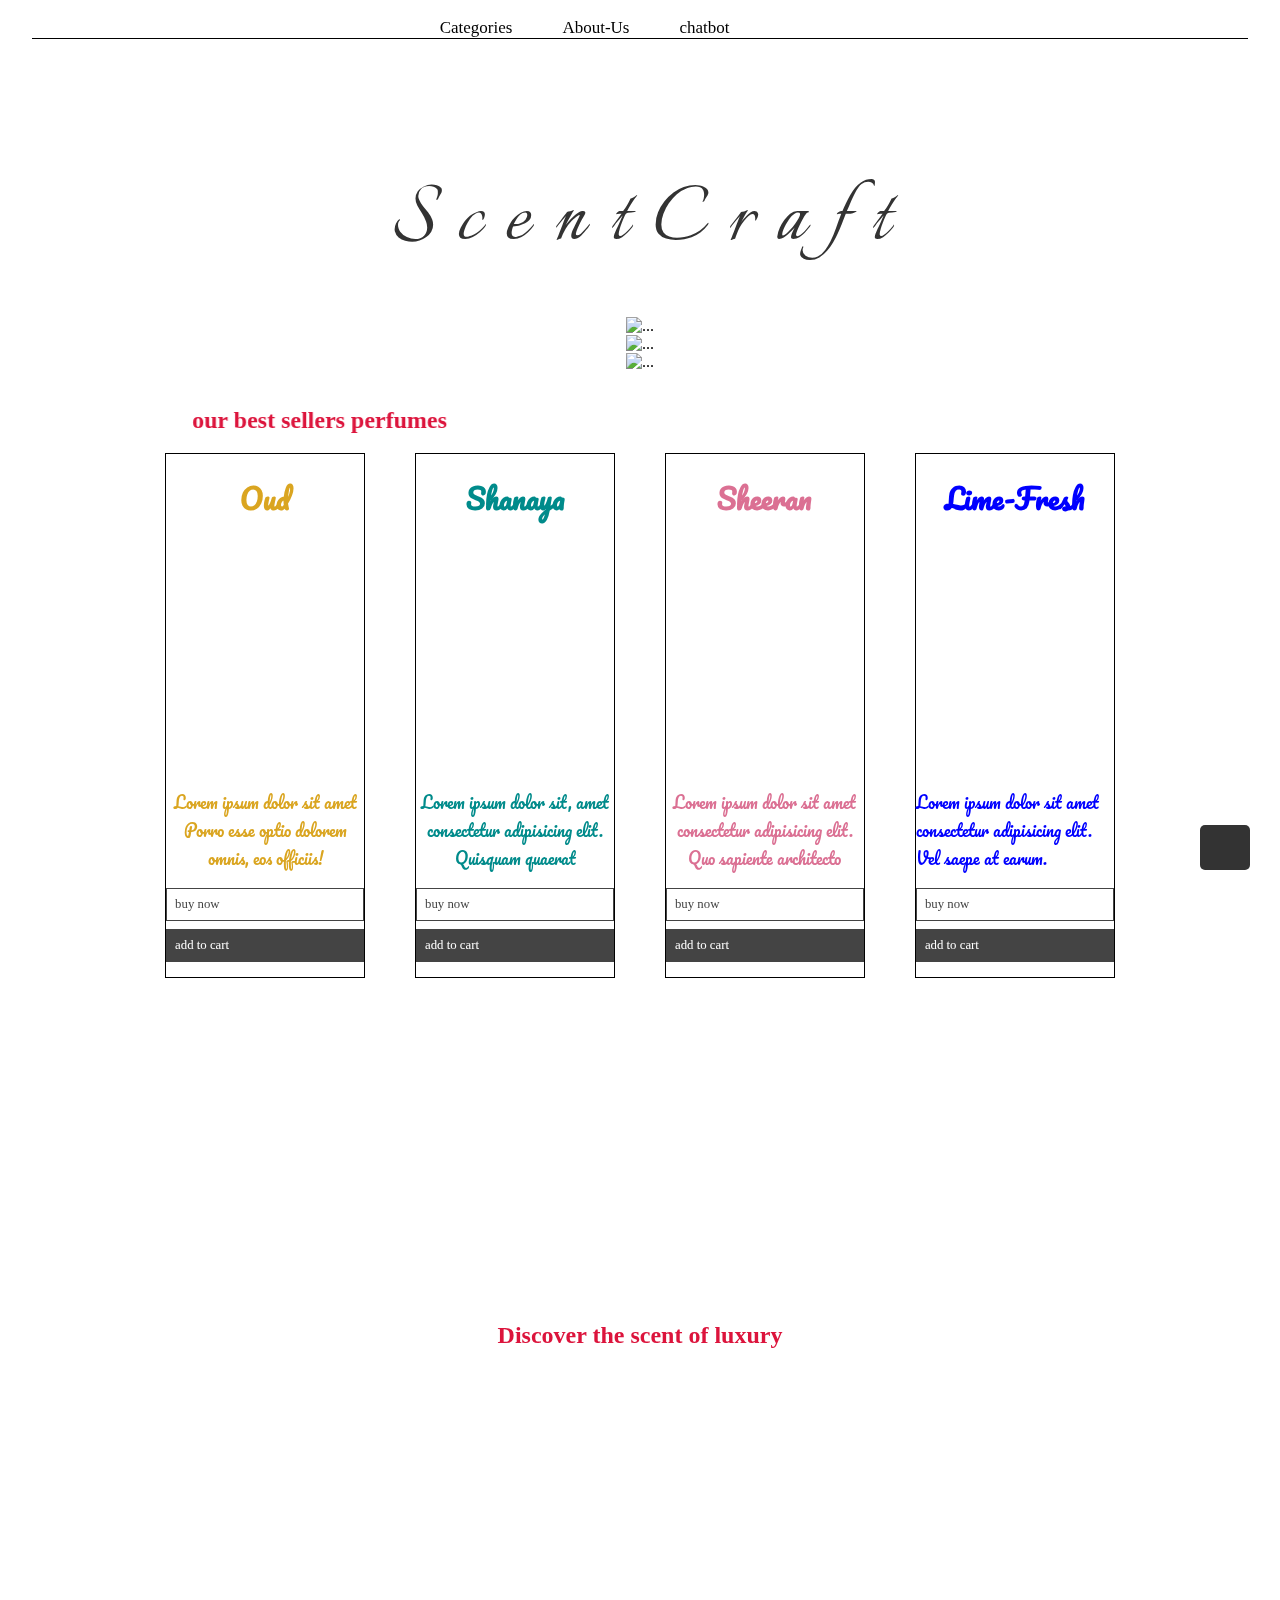
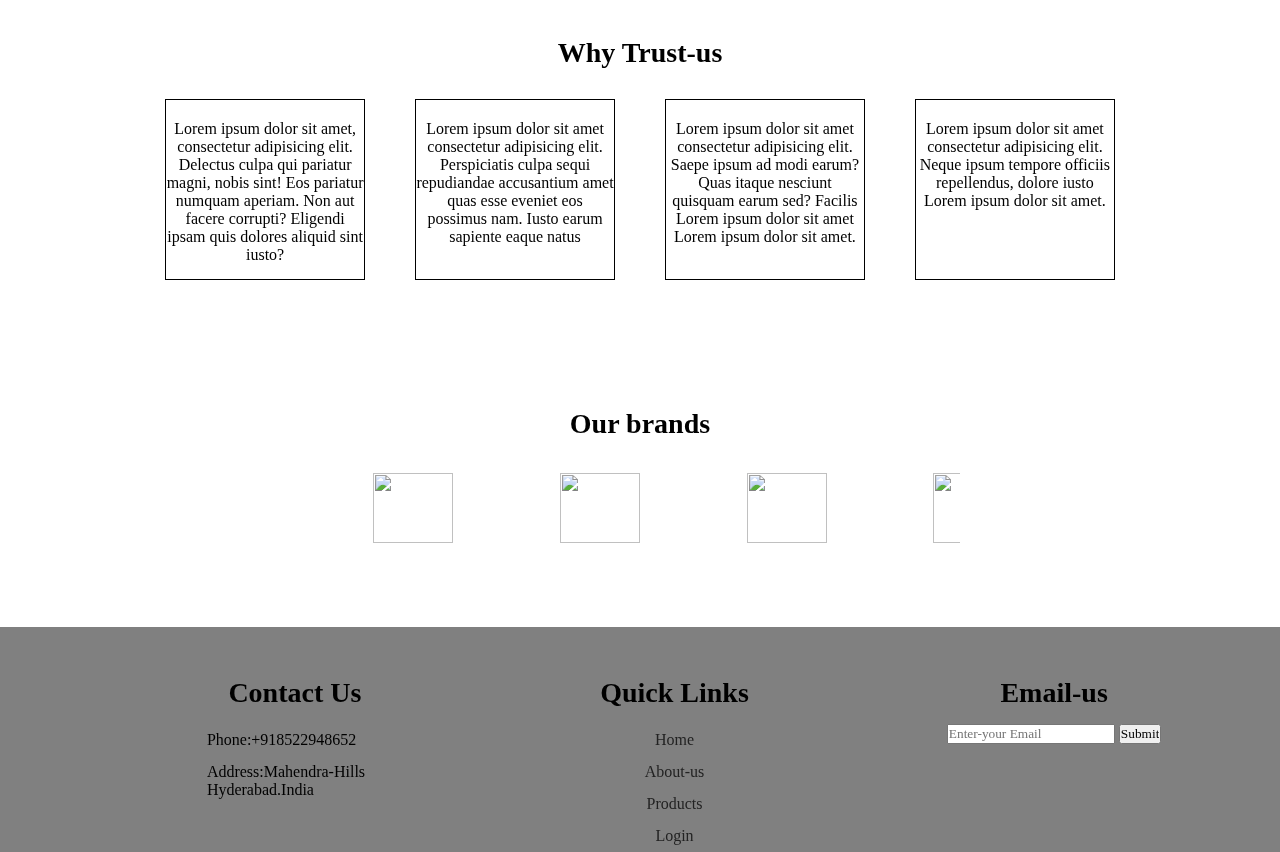
==== index.html @ 9af92ade "index.html" ====
<!DOCTYPE html>
<html lang="en">
<head>
<meta charset="UTF-8">
<meta name="viewport" content="width=device-width, initial-scale=1.0">
<title style="color: chocolate;">Scent-Crafts</title>
<link rel="preconnect" href="https://fonts.googleapis.com">
<link rel="preconnect" href="https://fonts.gstatic.com" crossorigin>
<link href="https://fonts.googleapis.com/css2?family=Pacifico&display=swap" rel="stylesheet">
<link rel="stylesheet" href="style.css">
<link rel="stylesheet" href="https://cdn.jsdelivr.net/npm/bootstrap@4.6.2/dist/css/bootstrap.min.css" integrity="sha384-xOolHFLEh07PJGoPkLv1IbcEPTNtaed2xpHsD9ESMhqIYd0nLMwNLD69Npy4HI+N" crossorigin="anonymous">
<script src="https://cdn.jsdelivr.net/npm/jquery@3.5.1/dist/jquery.slim.min.js" integrity="sha384-DfXdz2htPH0lsSSs5nCTpuj/zy4C+OGpamoFVy38MVBnE+IbbVYUew+OrCXaRkfj" crossorigin="anonymous"></script>
<script src="https://cdn.jsdelivr.net/npm/popper.js@1.16.1/dist/umd/popper.min.js" integrity="sha384-9/reFTGAW83EW2RDu2S0VKaIzap3H66lZH81PoYlFhbGU+6BZp6G7niu735Sk7lN" crossorigin="anonymous"></script>
<script src="https://cdn.jsdelivr.net/npm/bootstrap@4.6.2/dist/js/bootstrap.min.js" integrity="sha384-+sLIOodYLS7CIrQpBjl+C7nPvqq+FbNUBDunl/OZv93DB7Ln/533i8e/mZXLi/P+" crossorigin="anonymous"></script>    <link rel="stylesheet" href="https://cdnjs.cloudflare.com/ajax/libs/font-awesome/6.5.1/css/all.min.css" integrity="sha512-DTOQO9RWCH3ppGqcWaEA1BIZOC6xxalwEsw9c2QQeAIftl+Vegovlnee1c9QX4TctnWMn13TZye+giMm8e2LwA==" crossorigin="anonymous" referrerpolicy="no-referrer" />
<link rel="stylesheet" href="assets/css/bootstrap.min.css">
<link rel="stylesheet" href="assets/css/templatemo.css">
<link rel="stylesheet" href="assets/css/custom.css">
    <!-- Load fonts style after rendering the layout styles -->
<link rel="stylesheet" href="https://fonts.googleapis.com/css2?family=Roboto:wght@100;200;300;400;500;700;900&display=swap">
<link rel="stylesheet" href="assets/css/fontawesome.min.css">
<link rel="preconnect" href="https://fonts.googleapis.com">
<link rel="preconnect" href="https://fonts.gstatic.com" crossorigin>
<link href="https://fonts.googleapis.com/css2?family=Italianno&display=swap" rel="stylesheet">
<link rel="icon" type="icon" href="favicon-1.jpeg">
<link href="https://fonts.googleapis.com/css2?family=Italianno&display=swap" rel="stylesheet">
</head>
<body style="background-image: url(./bg-6.jpg);">
    <!--pop-up-->
<script>
function hello(){
alert("Added to cart successfully");
}
function rr(){
alert("Submitted Sucessfully!")
}
   
var age=prompt("enter your age");
    if(age>18){
        alert("you can enter this website");
    }
    else{
        alert(fn(no enter));
    }
        function fn(no enter){
            alert("you can logout");
        }
    
</script>
    <!--Navbar-->
<center>
<div class="container">
<br>
<div class="navbar">
<ul class="navlist">         
<li style="white-space: nowrap;"> 
<a href="login.html">
<i class="fa-solid fa-user"></i>
</a>
</li>
             <!-- <li style="white-space: nowrap;"> <a href="index.html">Home</a></li>-->
<li style="white-space: nowrap;"> 
<a href="categories.html">Categories</a>
</li>
<li style="white-space: nowrap;"><a href="aboutus.html">About-Us</a></li>
<li style="white-space: nowrap;"><a href="chatbot.html">chatbot</a></li>
<li style="white-space: nowrap;">
<a href="#" onclick="hello()"><i class="fa-solid fa-cart-shopping"></i></a></li>
<a href="logout.html" style= "white-space: nowrap;"> 
<i class="fa-solid fa-right-from-bracket"></i></a>
</ul>
</div>
</div>
</center>
<center>
<h1>
<span>S</span>
<span>c</span>
<span>e</span>
<span>n</span>
<span>t</span>
<span>C</span>
<span>r</span>
<span>a</span>
<span>f</span>
<span>t</span>
</h1>
</center>
<br>
<br>       
   <!--Hero-section-->
    <div class="herosection">
        <div id="carouselExampleSlidesOnly" class="carousel slide" data-ride="carousel">
            <div class="carousel-inner">
              <div class="carousel-item active">
                <img src="hero-img-1.jpg" class="d-block w-100" alt="...">
              </div>
              <div class="carousel-item">
                <img src="hero-img-2.jpg" class="d-block w-100" alt="...">
              </div>
              <div class="carousel-item">
                <img src="hero-img-3.jpg" class="d-block w-100" alt="...">
              </div>
            </div>
        </div>
    </div>
      <br>
      <br>
      <!--Best-sellers-->
      <!--<div class="hero-msg" style="background-image: url(./bg-1.jpg);">
<marquee scrollamount="20" behavior="alternate" direction="right" style="color: chocolate;">
<a href="#">our best sellers perfumes</a></marquee>
</div>-->
     
    <marquee scrollamount="20" behavior="alternate" direction="right">
        <h2 style="color: crimson;">our best sellers perfumes</h2></marquee>
                

        
      <br>

        <div class="best-sellers">

          <div class="box1 box">
              <center><h3 style="color: goldenrod; font-family:  'Pacifico', cursive;">Oud</h3>
             <div class="box1-img" style="background-image: url(./oud-1.jpg);"></div>
              <p style="color: goldenrod; font-family:  'Pacifico', cursive; ">Lorem ipsum dolor sit amet 
                 Porro esse optio dolorem omnis, eos officiis!</p></center>
               <!--<div class="price">$25.00</div>-->
                <div class="buttons">
                    <a href="checkout.html" class="buy">buy now</a>
                    <a href="#"   onclick="hello()" class="cart">add to cart</a>
                </div>
          </div>

            
           <div class="box2 box">
              <center><h3 style="color: darkcyan; font-family:  'Pacifico', cursive;" >Shanaya</h3>
              <div class="box2-img" style="background-image: url(shanaya.jpg);"></div>
              <p style="color: darkcyan; font-family:  'Pacifico', cursive;"> Lorem ipsum dolor sit, amet consectetur adipisicing elit. 
              Quisquam quaerat</p></center>
              <!--<div class="price">$15.00</div>-->
              <div class="buttons">
                  <a href="checkout.html"  class="buy">buy now</a>
                  <a href="#" onclick="hello()" class="cart">add to cart</a>
              </div>

           </div>


           <div class="box3 box">
              <center><h3 style="color: palevioletred; font-family:  'Pacifico', cursive;">Sheeran</h3>
              <div class="box3-img" style="background-image: url(sheeran.jpg);"></div>
              <p style="color: palevioletred ; font-family:  'Pacifico', cursive;">Lorem ipsum dolor sit amet consectetur adipisicing elit. 
              Quo sapiente architecto</p></center>

              <!--<div class="price">$20.00</div>-->
                <div class="buttons">
                    <a href="checkout.html"  class="buy">buy now</a>
                    <a href="#" onclick="hello()"  class="cart">add to cart</a>
                </div>
            </div>


           <div class="box4 box">
              <center><h3 style="color:blue; font-family:  'Pacifico', cursive;">Lime-Fresh</h3></center>
              <div class="box4-img" style="background-image: url(lime-1.jpg);"></div>
              <p style="color:blue; font-family:  'Pacifico', cursive;">Lorem ipsum dolor sit amet consectetur adipisicing elit.
               Vel saepe at earum.</p>

               <!--<div class="price">$25.00</div>-->
                <div class="buttons">
                    <a href="checkout.html"  class="buy">buy now</a>
                    <a href="#" onclick="hello()" class="cart">add to cart</a>
                </div>
           </div>


        </div>


              <!--video-->

              <div class="video">
            
                <video autoplay muted loop>
                    <source src="v4.mp4" type="video/mp4">
                </video>
                
    
                <div class="text">
                   <h2>Discover the scent of luxury</h2>
                    
                </div>
               </div>

               <br>
               <br>
               <br>

        <!--Why trust us-->

      	      <center>
                <h3> Why Trust-us <i class="fa-solid fa-person-breastfeeding"></i></h3></center>
            

                <div class="best-sellers">

                    <div class="t1 box">
                       <center><i class="fa-solid fa-medal"></i>
                     <!--<p>Premium Quality</p>-->
                      <p>Lorem ipsum dolor sit amet, consectetur adipisicing elit.
                         Delectus culpa qui pariatur magni, 
                        nobis sint! Eos pariatur numquam aperiam. 
                        Non aut facere corrupti? Eligendi ipsam quis dolores aliquid sint iusto?</p>
                       </center>
                      
                    </div>

                  <div class="t2 box">
                      <center><i class="fa-regular fa-clock"></i>
                      <!--<p>Longlasting</p>-->
                      <p>Lorem ipsum dolor sit amet consectetur adipisicing elit.
                         Perspiciatis culpa sequi repudiandae accusantium amet quas esse eveniet eos possimus nam.
                         Iusto earum sapiente eaque natus</p>
                      </center>
                  </div>

                  <div class="t3 box">
                       <center><i class="fa-solid fa-indian-rupee-sign"></i>
                      <!--<p>Best-Price</p>-->
                      <p>Lorem ipsum dolor sit amet consectetur adipisicing elit.
                         Saepe ipsum ad modi earum? Quas itaque nesciunt quisquam earum sed? Facilis Lorem ipsum dolor sit amet
                        Lorem ipsum dolor sit amet.</p>
                       </center>
                    </div>

                    <div class="t4 box">
                        <center><i class="fa-solid fa-ban"></i>
                         <!--<p>0%-Alcohol</p>-->
                         <p>Lorem ipsum dolor sit amet consectetur adipisicing elit. Neque ipsum tempore officiis repellendus, 
                            dolore iusto Lorem ipsum dolor sit amet.</p>
                        </center>
                    </div>



                </div>



            

            <br>



            <!--Our brands-->

                     <center>
                     <h3>Our brands</h3></center>
                        
                                 <br>


            <div class="slider">
                <center>
                <div class="slide-track">
                    <div class="slide">
                        <img src="bl-2.jpg" height="70" width="80" alt="">
                    </div>
                    <div class="slide">
                        <img src="bl-3.jpg"  height="70" width="80" alt="">
                    </div>
                    <div class="slide">
                        <img src="bl-4.jpg" height="70" width="80" alt="">
                    </div>

                    <div class="slide">
                        <img src="bl-2.jpg" height="70" width="80" alt="">
                    </div>

                    <div class="slide">
                        <img src="bl-3.jpg"  height="70" width="80" alt="">
                    </div>
                    <div class="slide">
                        <img src="bl-4.jpg" height="70" width="80" alt="">
                    </div>

                </div>
                </center>
            </div>
            <br>
            <br>
            <br>



<!-- Footer -->


    <footer>
    <div class="container-f">
        <div class="footer-content">
            <h3>Contact Us</h3>
            <p>Phone:+918522948652</p>
            <p>Address:Mahendra-Hills<br>
               Hyderabad.India</p>
        </div>

        <div class="footer-content">
            <h3>Quick Links</h3>
            <ul class="list" style="text-decoration: none;">
               <li><a href="index.html" style="text-decoration: none; color:#222;">Home</a></li>
                <li><a href="aboutus.html" style="text-decoration: none; color: #222;">About-us</a></li>
                <li><a href="categories.html" style="text-decoration: none; color:#222;">Products</a></li>
                <li><a href="login.html" style="text-decoration: none; color:#222;">Login</a></li>
             </ul>
        </div>

        <div class="footer-content">
            <h3>Email-us</h3>
            <center>
            <input placeholder="Enter-your Email">
            <input type="submit" onclick="rr()">
            </center>
            
        </div>
</footer>

<!-- back to top-->

<a href="#" class="btn arrow-primary border-3  rounded-circle back-to-top">
    <i class="fa fa-arrow-up"></i></a>   

    <!--Start of Tawk.to Script-->
<script type="text/javascript">
var Tawk_API=Tawk_API||{}, Tawk_LoadStart=new Date();
(function(){
var s1=document.createElement("script"),s0=document.getElementsByTagName("script")[0];
s1.async=true;
s1.src='https://embed.tawk.to/66a1e099becc2fed692ad1e3/1i3k5am4p';
s1.charset='UTF-8';
s1.setAttribute('crossorigin','*');
s0.parentNode.insertBefore(s1,s0);
})();
</script>
<!--End of Tawk.to Script-->
</body>
</html>
---- style.css ----
@import url('https://fonts.googleapis.com/css2?family=Cedarville+Cursive&display=swap');


*{
    margin: 0;
    padding: 0;
    box-sizing: border-box;
    font-family: "Dancing Script", cursive;
    
}

.body{
   align-items: center;
   justify-content: center;
   
   
}


/*navbar*/

.container{
    height: 150px;
    justify-content: center;
    align-items: center;
    text-decoration: none;
}

.navbar{
    height: auto;
    width: 95%;
    margin: auto;
    border-bottom: 1px solid black;
    margin-bottom: 100px;
    display: flex;
    justify-content:space-between;
    align-items:center;
    text-align: center;
    
    
}


.logo img{
    height: 40px;
}



.navlist{
    display: flex;
    gap: 50px;
    justify-content: center;
    align-items: center;
    width: 95%;
}

.navlist li{
    list-style: none;
    text-decoration: none;
}

.navlist a{
    text-decoration: none;
    font-size: 17px;
    color: black;
}

.navlist a:hover{
    color: crimson;
    text-decoration: none;
}

.navlist.fa-solid{
    font-size: 15px;
}



/*hero-section*/

.herosection{
     
     background-size: cover;
     display: flex;
     align-items: flex-end;
     justify-content: center;
     width: 80%;
     margin-left: auto;
     margin-right: auto;
     
     
}
.carousel-inner{
    border-radius: 10px;

}

/*.hero-msg{
    color: chocolate;
    background-color:white;
    height: 25px;
    display: flex;
    align-items: center;
    justify-content: center;
    width: 100%;
    margin-bottom: 25px;
    font-size: 1.75rem;
}

.hero-msg a:hover{
    color: crimson;
    text-decoration: none;
}*/



/*best seller*/

.best-sellers{

   display: flex;
   flex-wrap: wrap;
   justify-content: space-evenly;
   background-repeat: no-repeat;
   background-size: cover;
   padding:15px 9%;
   padding-bottom: 100px;

}

.best-sellers-cat{
   align-items: center;
}

.btn{
margin-top: 10px;
   display: inline-block;
   background:#333;
   color:#fff;
   font-size: 17px;
   border-radius: 5px;
   padding: 8px 25px;

}

.btn:hover{

letter-spacing: 1px;

}

.box:hover{
   box-shadow: 0 10px 15px rgba(0,0,0,.3);
   transform: scale(1.03);
}

.box{
   border: 1.85px solid black;
   word-wrap: break-word;
   width: 200px;
   margin-bottom: 10px;
   background-color:transparent;
   padding: 20px 0px 15px;
   background-size: cover;
   font-family: "Cedarville Cursive", cursive;
   font-weight: 400;
   font-style: normal;
   
}
  

.box1-img{
   height: 250px;
   background-size: cover;
   background-repeat: no-repeat;
   position: relative;
}



.box2-img{
   height: 250px;
   background-size: cover;
   background-repeat: no-repeat;
}


.box3-img{
   height: 250px;
   background-size: cover;
   background-repeat: no-repeat;
}

.box4-img{
   height: 250px;
   background-size: cover;
   background-repeat: no-repeat;
}

@media (max-width:768px){
   .container{
       padding:20px;
   }
}




 /*categories*/


 .msg{

    color:black;
    background-color:rgb(181, 26, 26);
    height: 25px;
    display: flex;
    align-items: center;
    justify-content: center;
    width: 100%;
    margin-bottom: 25px;
    font-size: 1.75rem;


 }

 .msg a:hover{
    color: chocolate;
    text-decoration: none;
 }




 .msg1{

    color:black;
    background-color:white;
    height: 25px;
    display: flex;
    align-items: center;
    justify-content: center;
    width: 100%;
    margin-bottom: 25px;
    font-size: 1.75rem;

 }


 .msg1 div:hover{
    color:lightskyblue;
    text-decoration: none;
 }
 
 /*brands*/

 @keyframes scroll{
    0%{
      transform: translateX(0);
    }

    100%{
      transform: translateX(calc(-80px * 7));
    }

 }

.slider{
   height: 100px;
   margin: auto;
   overflow: hidden;
   position: relative;
   width: 50%;
}

.slider .slide-track{
   animation: scroll 10s linear infinite;
   display: flex;
   width: calc(80px * 14);
}

.slider .slide{
   height: 100px;
   width: 50%;
}

/*Follow-us*/

 .social-links{

   display: flex;
   align-items: center;
   overflow: hidden;
   justify-content: center;
   
}

.social-links a{
   width: 80px;
   height: 80px;
   text-align: center;
   text-decoration: none;
   color: #000;
   box-shadow: 0 0 20px 10px rgba(0,0,0,0.05);
   margin: 0 30px;
   border-radius: 50%;
   position: relative;
   overflow: hidden;
   transition: transform 0.5s;
}

.social-links a.ff{
   font-size: 30px;
   line-height: 80px;
   position: relative;
   z-index: 10;
   transition: 0.5s;
}

.social-links a::after{
   content: '';
   width: 100%;
   height: 100%;
   top: -90px;
   left: 0;
   position: absolute;
   transition: 0.5s;

}

.social-links a:hover::after{
   top: 0;
}

.social-links a:hover .ff{
  color: chocolate;
}
.social-links a:hover{
   transform: translateY(-10px);
}



/*footer*/

footer{
   background:grey;
   padding-top: 50px;
   width: 1349px;
}

.container-f{
   width: 1140px;
   margin: auto;
   display: flex;
   justify-content: center;
}
.footer-content{
   width: 33.3%;
}
h3{
   font-size: 28px;
   margin-bottom: 15px;
   text-align: center;
}
.footer-content p{
   width:190px;
   margin: auto;
   padding: 7px;
}
.footer-content ul{
   text-align: center;
}
.list{
   padding: 0;
}
.list li{
   width: auto;
   text-align: center;
   list-style-type:none;
   padding: 7px;
   position: relative;
   text-decoration: none;
}
.list li::before{
   content: '';
   position: absolute;
   transform: translate(-50%,-50%);
   left: 50%;
   top: 100%;
   width: 0;
   height: 2px;
   background: #f18930;
   transition-duration: .5s;
}
.list li.a{

   text-decoration: none;
   background-color: #f18930;
   color: #000;
}

.li li.a:hover{
   color: #f18930;
}
.list li:hover{
   color: #f18930;
}

.list li:hover::before{
   width: 70px;
}
.social-icons{
   text-align: center;
   padding: 0;
}
.social-icons li{
   display: inline-block;
   text-align: center;
   padding: 5px;
}
.social-icons i{
   color: white;
   font-size: 25px;
}
a{
   text-decoration: none;
}
a:hover{
   color: #f18930;
}
.social-icons i:hover{
   color: #f18930;
}
.bottom-bar{
   background: #f18930;
   text-align: center;
   padding: 10px 0;
   margin-top: 50px;
}
.bottom-bar p{
   color: #343434;
   margin: 0;
   font-size: 16px;
   padding: 7px;
}


/*back to top*/

.back-to-top {
   position: fixed;
   right: 30px;
   bottom: 30px;
   display: flex;
   width: 45px;
   height: 45px;
   align-items: center;
   justify-content: center;
   transition: 1s;
   z-index: 99;
   color: #222;
}

/*** Button Start ***/
.btn {
   font-weight: 600;
   transition: 1s;
   color: #222;
}

.btn-square {
   width: 32px;
   height: 32px;
}

.btn-sm-square {
   width: 34px;
   height: 34px;
}

.btn-md-square {
   width: 44px;
   height: 44px;
}

.btn-lg-square {
   width: 56px;
   height: 56px;
}

.btn-square,
.btn-sm-square,
.btn-md-square,
.btn-lg-square {
   padding: 0;
   display: flex;
   align-items: center;
   justify-content: center;
   font-weight: normal;
}

.btn.border-secondary {
   transition: 1s;
}

.btn.border-secondary:hover {
   background: var(--bs-secondary) !important;
   color:#000
}


/*add to cart*/

.price{
   font-size: 1rem;
   color:#444;
   padding: auto;
}


.buttons{
   display: flex;
   gap:0.5rem;
   flex-wrap: wrap;
   margin-top: 1rem;
   padding: auto;
}



.buttons a{
   flex:1 1 16rem;
   padding:0.5rem;
   font-size: 0.8rem;
   color:#444;
   border:.1rem solid #444;
}


.buttons a.cart{
   background: #444;
   color:#fff;
}

.buttons a.cart:hover{
   background: #111;
}


.buttons a.buy:hover{
   background: #444;
   color:#fff;
}

/**About-us
.Ab-1-img{

   height: 280px;
   background-size: cover;
   background-repeat: no-repeat;

}

**/

/**video**/

.video{
   height: 100%;
   width: 100%;
   position: relative;
 
}

.video video{
   height:55vh;
   width:100%;
   filter: blur(3px);
   display: flex;
 
}

.text{
   position: absolute;
   top: 0;
   bottom: 0;
   background-color:transparent;
   color:crimson;
   display: flex;
   align-items: center;
   height: 100%;
   width: 100%;
   justify-content: center;
   mix-blend-mode: multiply; 
   
}

.video-1{
   height: 50%;
   width: 80%;
}

.video-1 video{
   height: 45%;
   width: 70%;
   display: flex;
}


.text-1{
   position: absolute;
   top: 0;
   bottom: 0;
   background-color:#000;
   color:#fff;
   display: flex;
   height:100%;
   width:100% ;
   align-items: center;
   justify-content: center;
   mix-blend-mode: multiply; 
}

h1{

   font-size: 6em;
   color: #333;
   font-weight: 500;

}

h1 span{
    
   animation: animate 1s linear infinite;
   font-family: 'Italianno', cursive; 
}


h1 span:nth-child(1){

   animation-delay: 0s;

}

h1 span:nth-child(2){

   animation-delay: 0.2s;

}

h1 span:nth-child(3){

   animation-delay: 0.4s;

}

h1 span:nth-child(4){

   animation-delay: 0.6s;

}

h1 span:nth-child(5){

   animation-delay: 0.8s;

}

h1 span:nth-child(6){

   animation-delay: 1.0s;

}

h1 span:nth-child(7){

   animation-delay: 1.2s;

}

h1 span:nth-child(8){

   animation-delay: 1.4s;

}

h1 span:nth-child(9){

   animation-delay: 1.6s;

}

h1 span:nth-child(10){

   animation-delay: 1.8s;

}


@keyframes animate{

   0%,80%{

      color:#000;
      text-shadow: none;
   }

   100%{
      color: #fff;
      text-shadow: 0 0 10px #fff,
                   0 0 20px #fff,
                   0 0 40px #fff,
                   0 0 80px #fff,
                   0 0 120px #fff,
                   0 0 160px #fff;
                  
      
   }
}


/*h2{
   display: flex;
   color: transparent;
}

h2 span{
   animation: animate 3s linear infinite;
   animation-delay: calc(0.15 * var(--i));
}

@keyframes animate{

   0%{
      color: #fff;
      filter: blur(2px) hue-rotate(0deg);
      text-shadow: 0 0 10px #00b3ff,
                   0 0 20px #00b3ff,
                   0 0 40px #00b3ff,
                   0 0 80px #00b3ff,
                   0 0 120px #00b3ff,
                   0 0 200px #00b3ff,
                   0 0 300px #00b3ff,
                   0 0 400px #00b3ff;
                   
   }


   30%,70%{
      color: #fff;
      filter: blur(2px) hue-rotate(360deg);
      text-shadow: 0 0 10px #00b3ff,
                   0 0 20px #00b3ff,
                   0 0 40px #00b3ff,
                   0 0 80px #00b3ff,
                   0 0 120px #00b3ff,
                   0 0 200px #00b3ff,
                   0 0 300px #00b3ff,
                   0 0 400px #00b3ff;
                   
   }

   100%{
      color: transparent;
      box-shadow: none;
      filter: blur(2px) hue-rotate(0deg);

      }*/
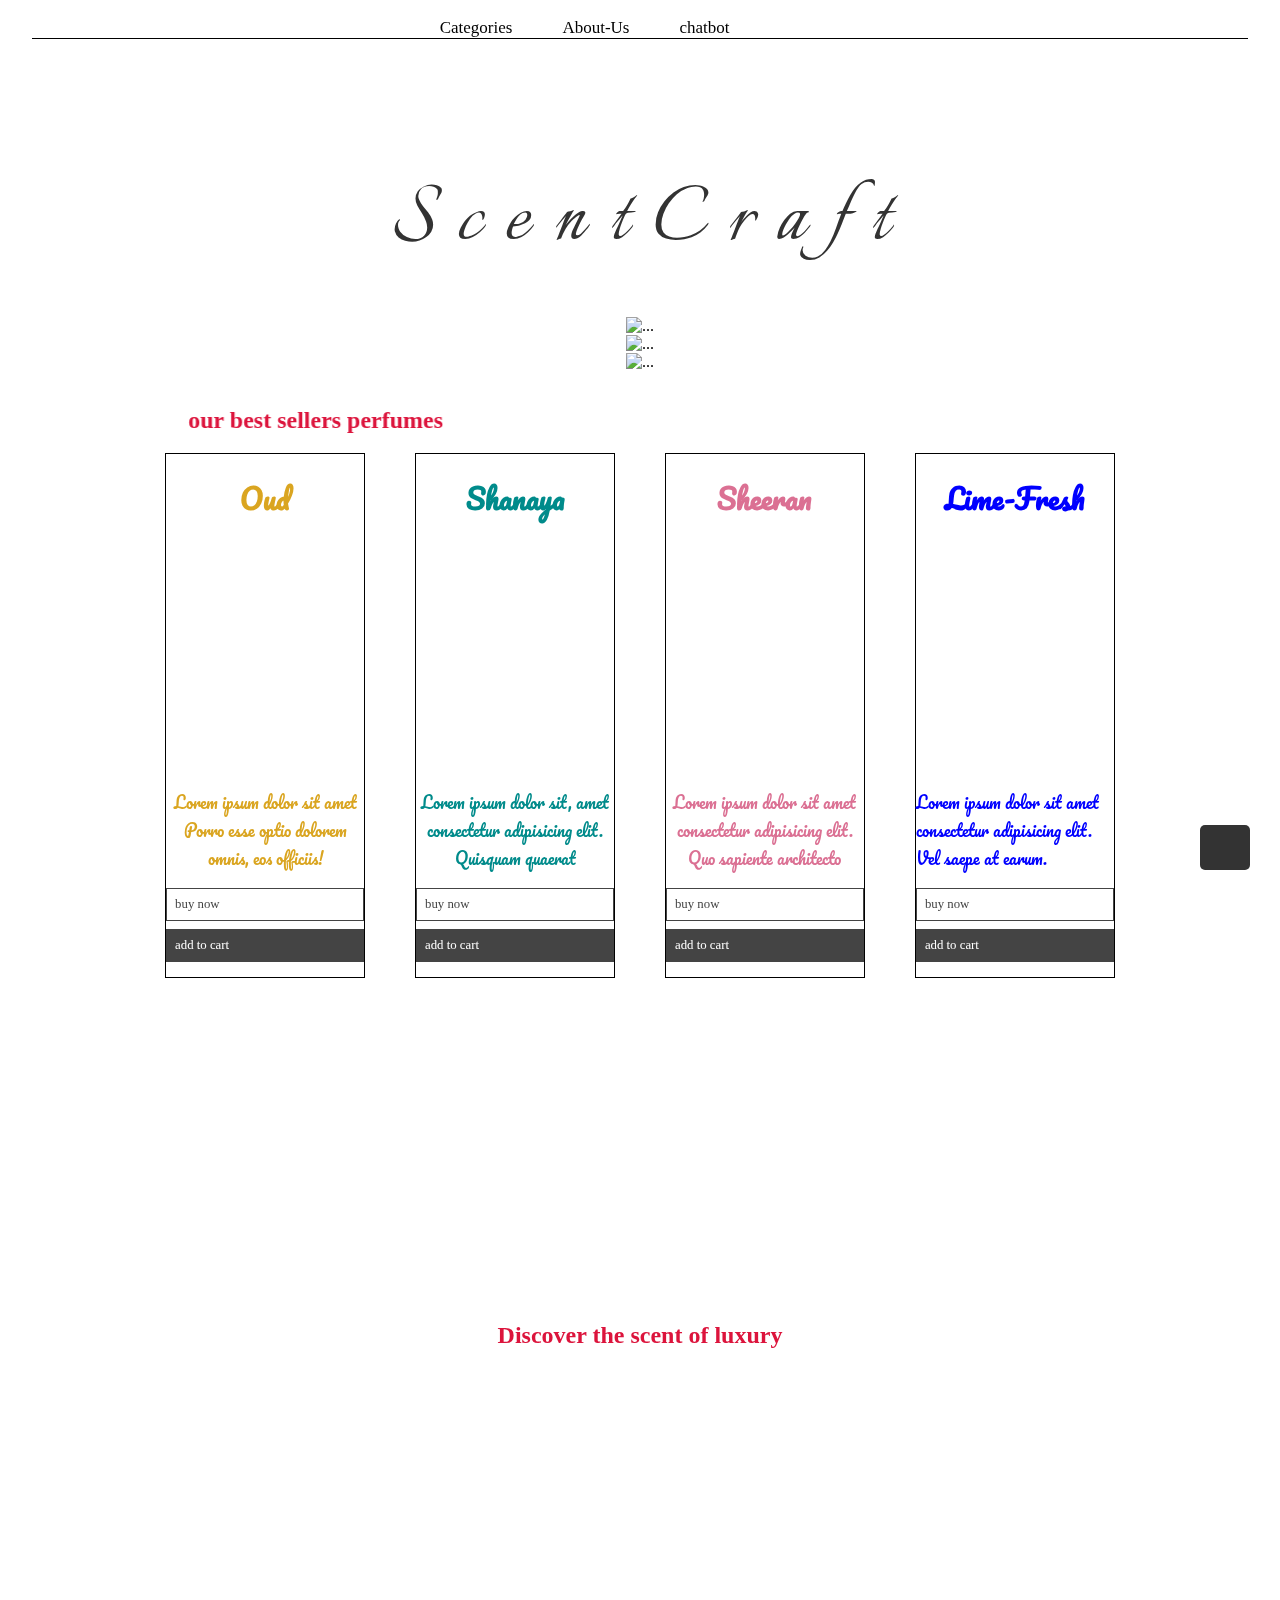
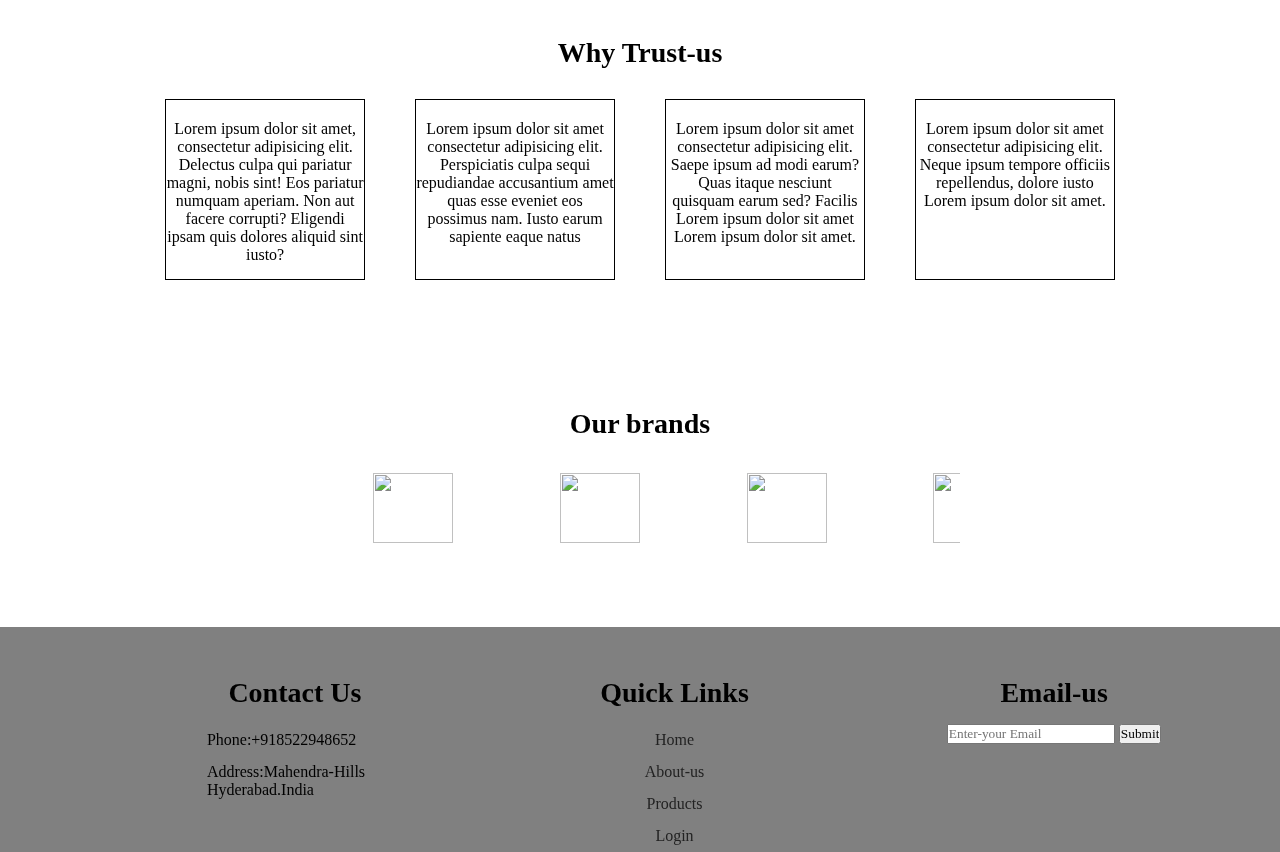
==== commit 28b5e978: "index.html" ====
--- a/index.html
+++ b/index.html
@@ -39,9 +39,9 @@
         alert("you can enter this website");
     }
     else{
-        alert(fn(no enter));
+        alert(fn1());
     }
-        function fn(no enter){
+        function fn1(){
             alert("you can logout");
         }
     
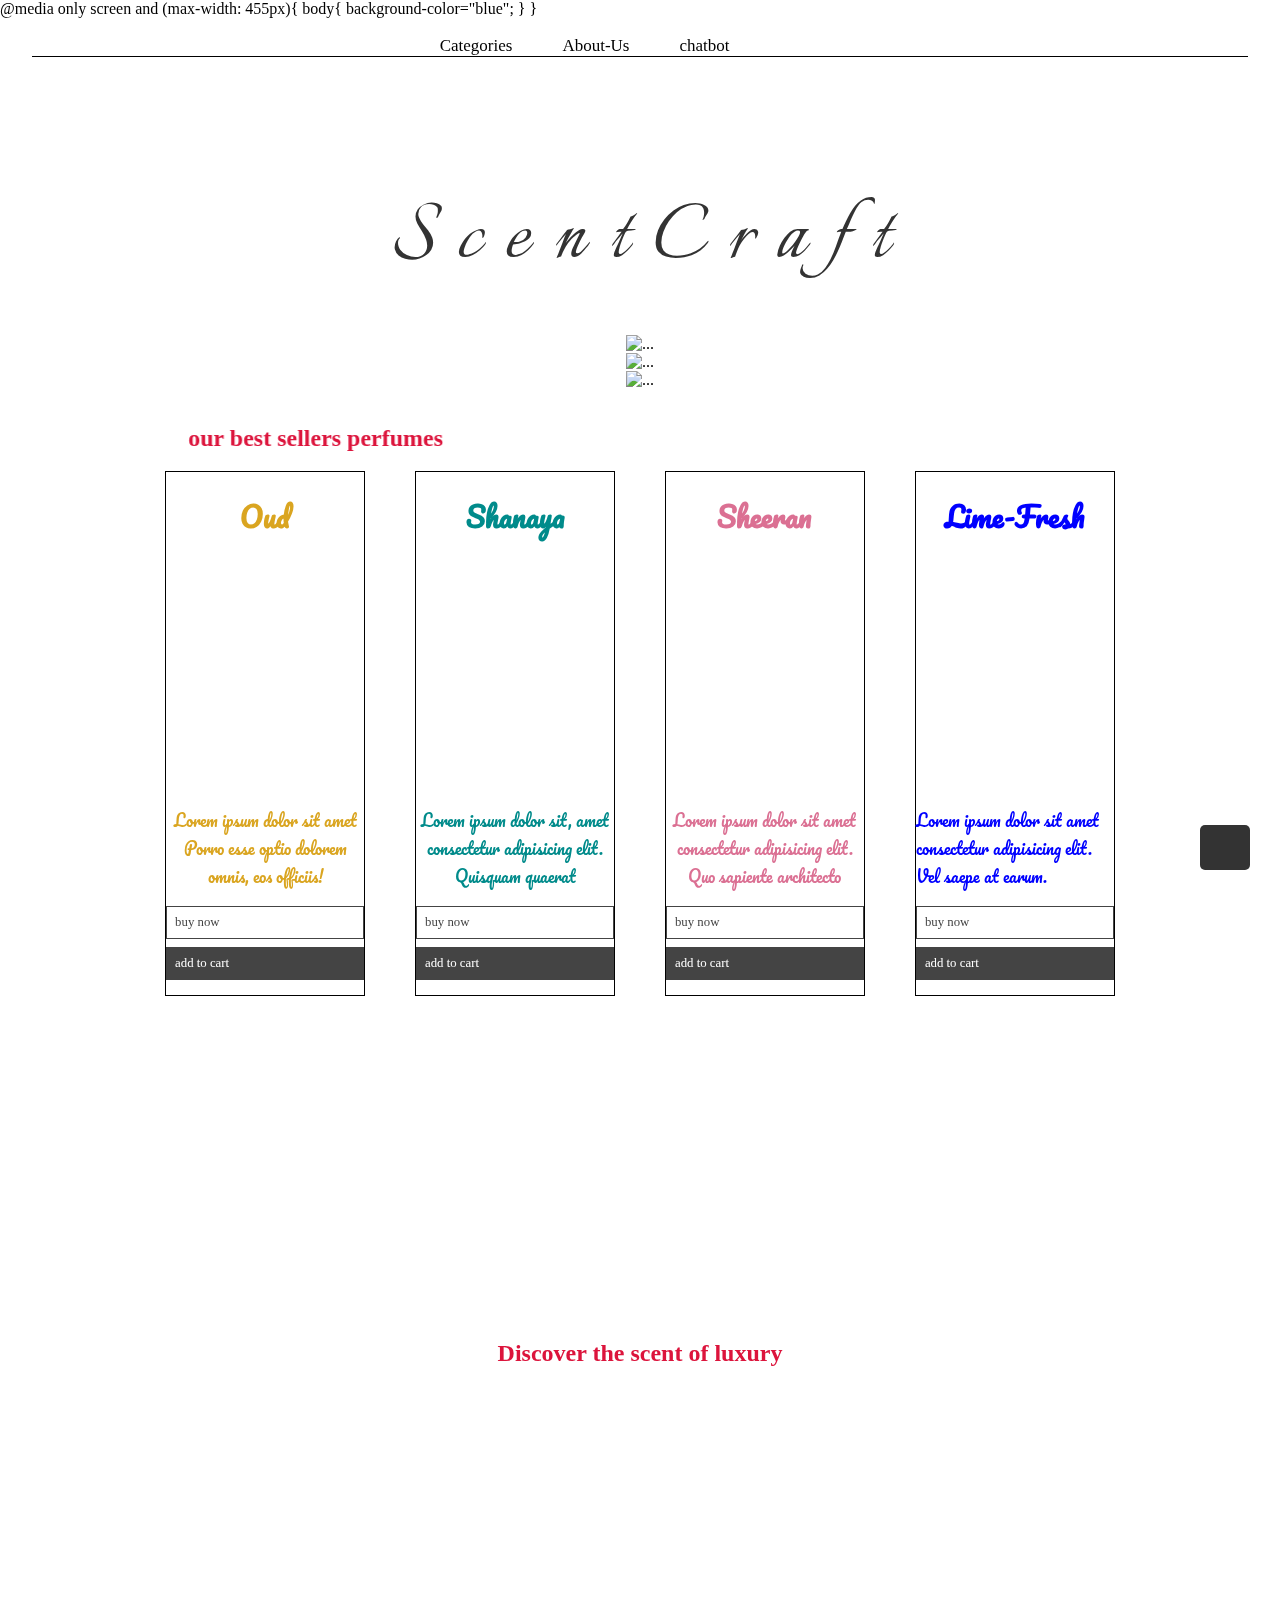
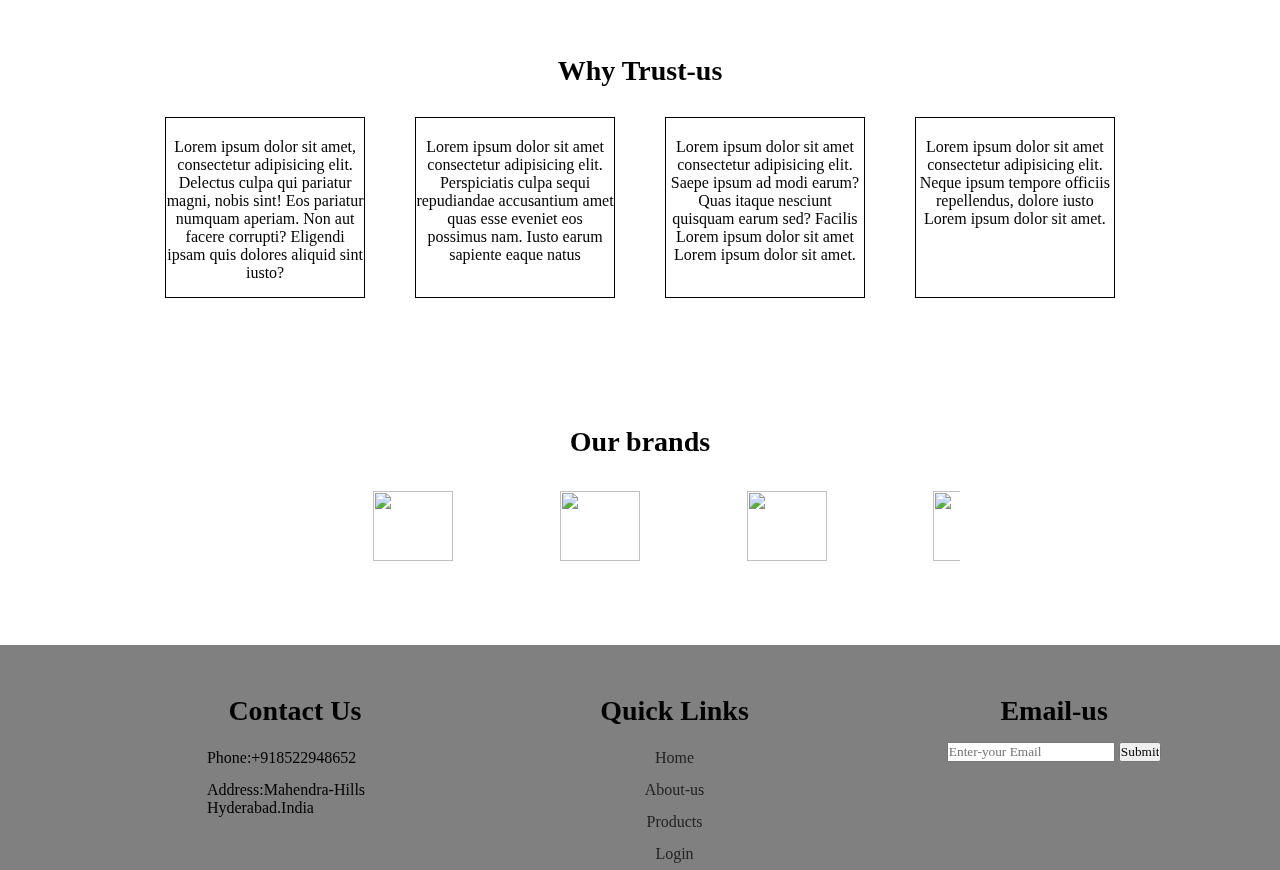
==== commit 78760b65: "index.html" ====
--- a/index.html
+++ b/index.html
@@ -25,6 +25,11 @@
 <link href="https://fonts.googleapis.com/css2?family=Italianno&display=swap" rel="stylesheet">
 </head>
 <body style="background-image: url(./bg-6.jpg);">
+    @media only screen and (max-width: 455px){
+    body{
+          background-color="blue";
+    }
+    }
     <!--pop-up-->
 <script>
 function hello(){
@@ -39,12 +44,9 @@
         alert("you can enter this website");
     }
     else{
-        alert(fn1());
+        alert("you can quit");
     }
-        function fn1(){
-            alert("you can logout");
-        }
-    
+       
 </script>
     <!--Navbar-->
 <center>
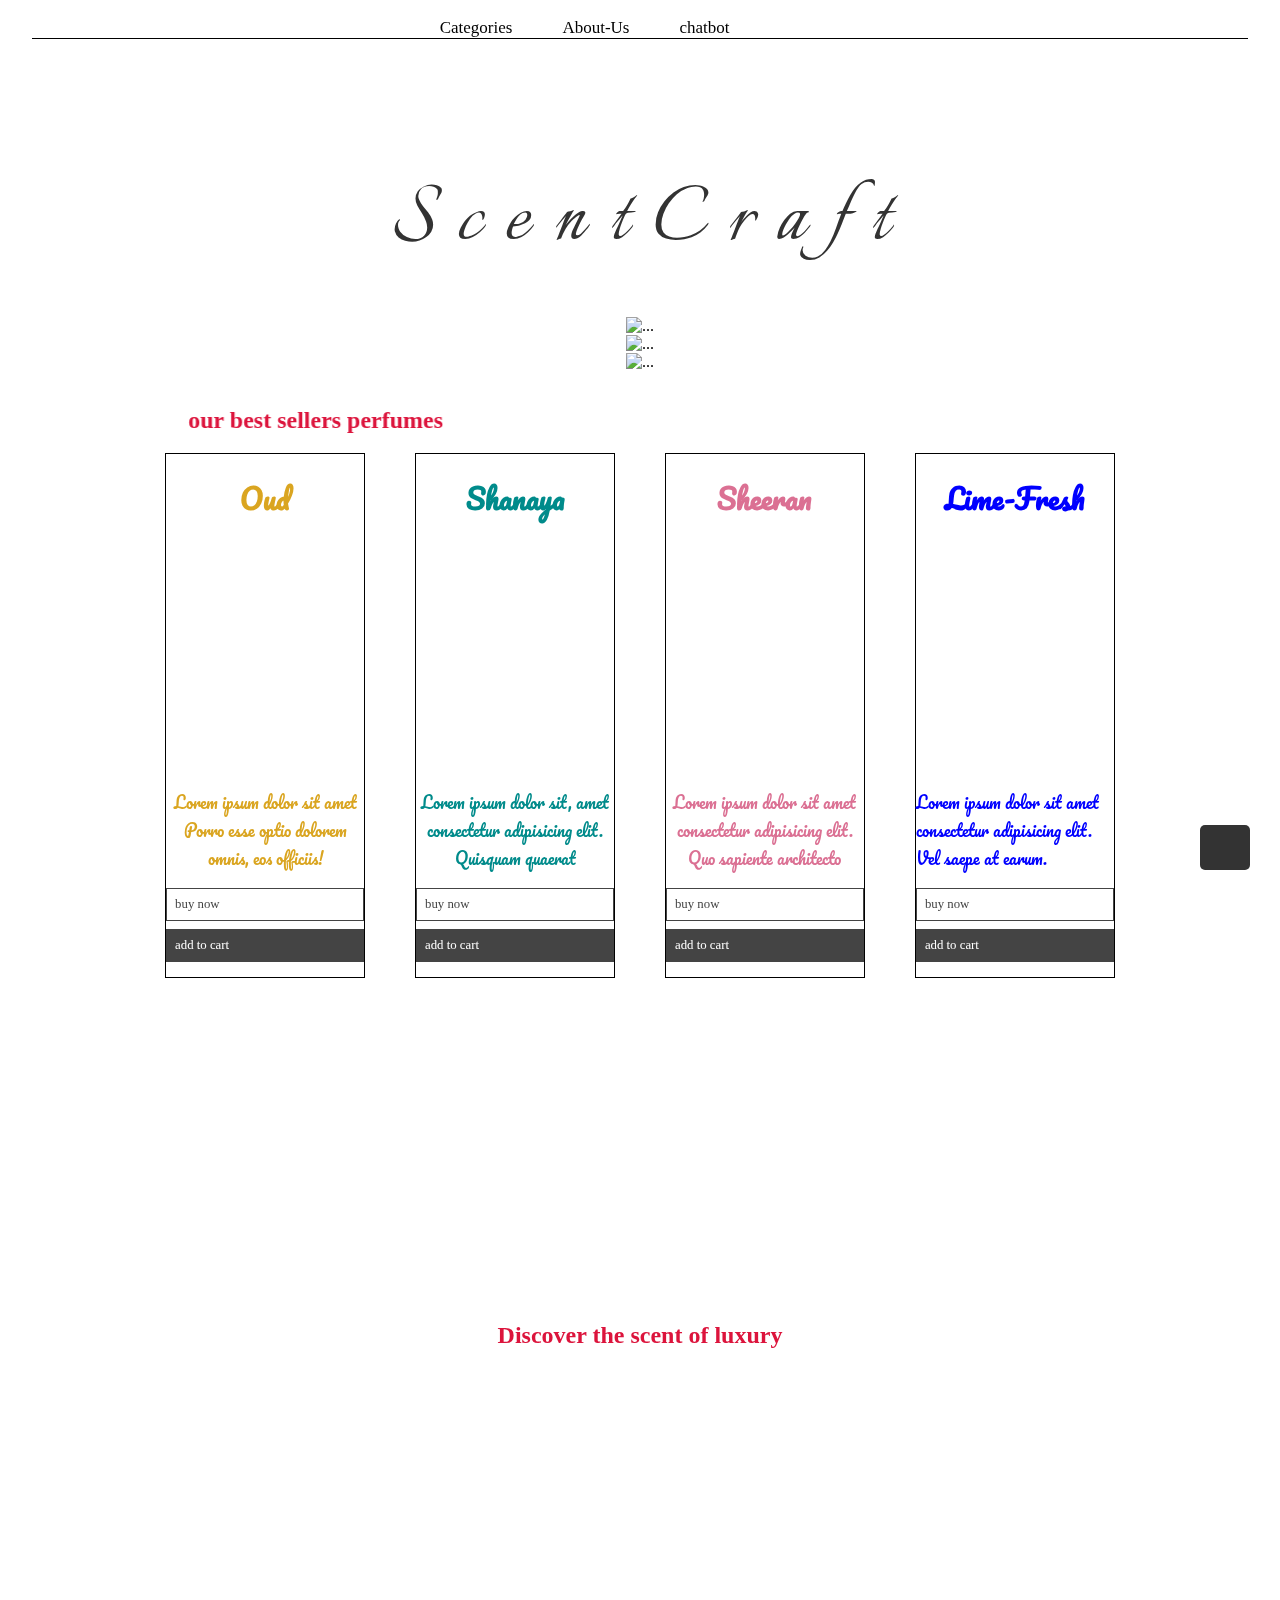
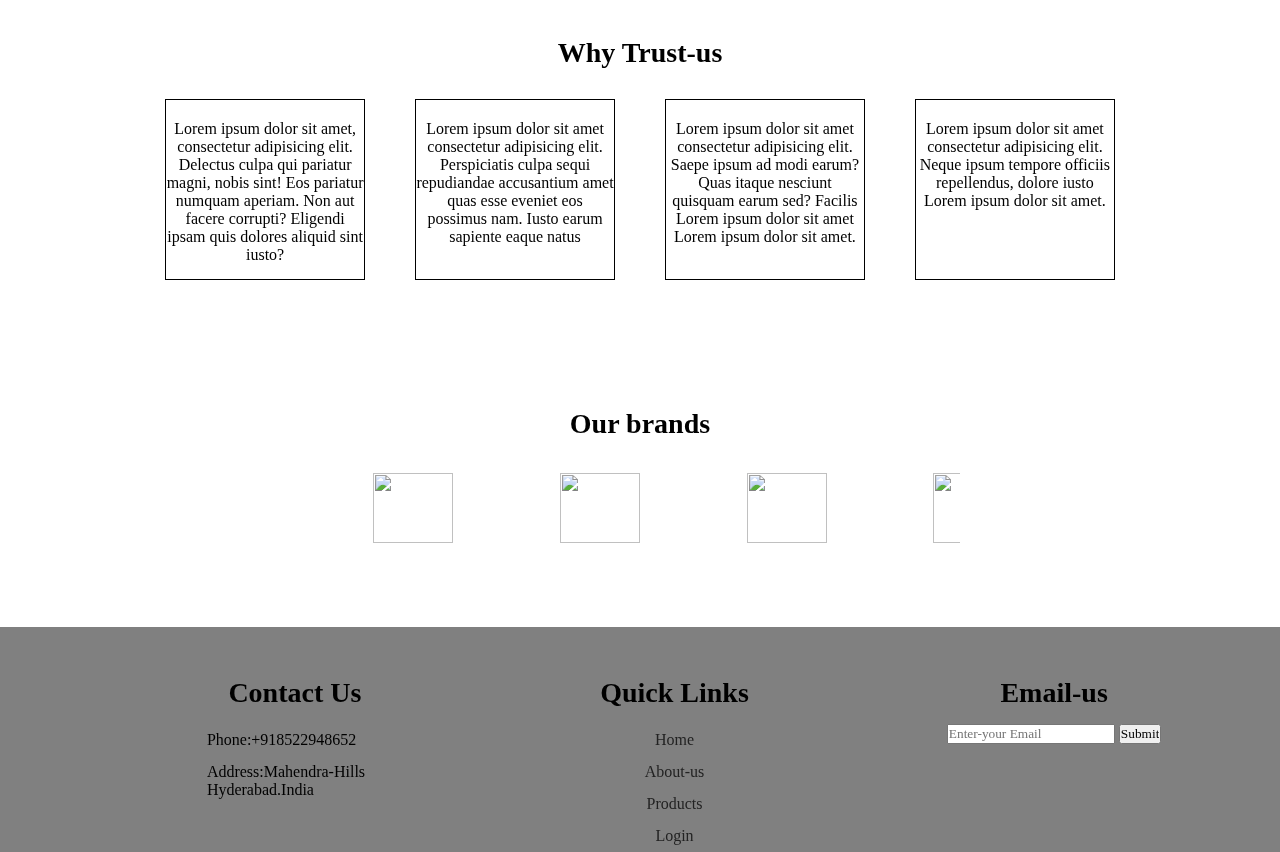
==== commit c5f87218: "index.html" ====
--- a/index.html
+++ b/index.html
@@ -25,11 +25,6 @@
 <link href="https://fonts.googleapis.com/css2?family=Italianno&display=swap" rel="stylesheet">
 </head>
 <body style="background-image: url(./bg-6.jpg);">
-    @media only screen and (max-width: 455px){
-    body{
-          background-color="blue";
-    }
-    }
     <!--pop-up-->
 <script>
 function hello(){
--- a/style.css
+++ b/style.css
@@ -1,4 +1,8 @@
-
+ @media only screen and (max-width: 455px){
+    body{
+          background-color="blue";
+    }
+    }
 
 @import url('https://fonts.googleapis.com/css2?family=Cedarville+Cursive&display=swap');
 
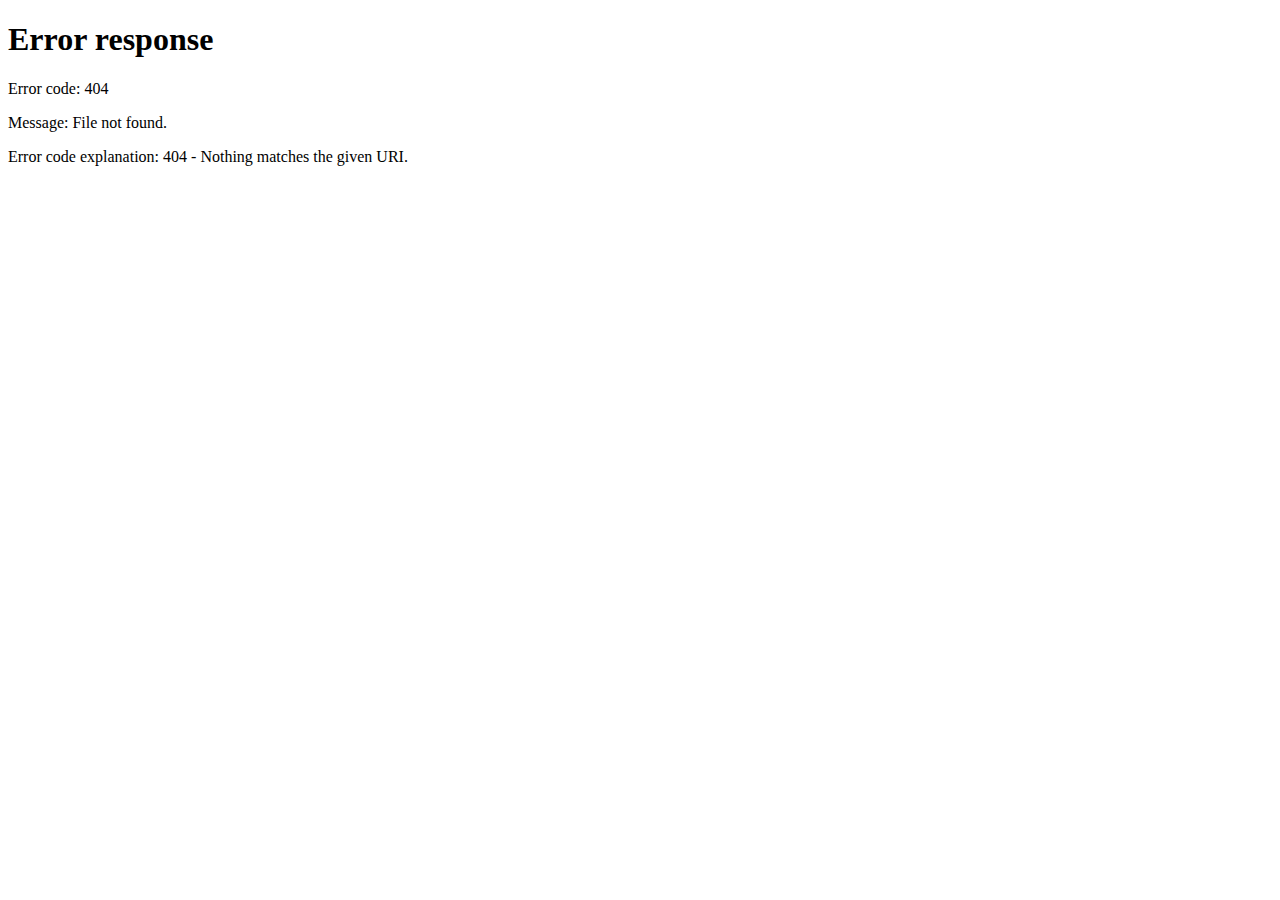
==== commit dd8bc374: "index.html" ====
--- a/index.html
+++ b/index.html
@@ -38,8 +38,10 @@
     if(age>18){
         alert("you can enter this website");
     }
-    else{
+    else if (age<18){
         alert("you can quit");
+        {window.location="logout.html";}
+        
     }
        
 </script>
